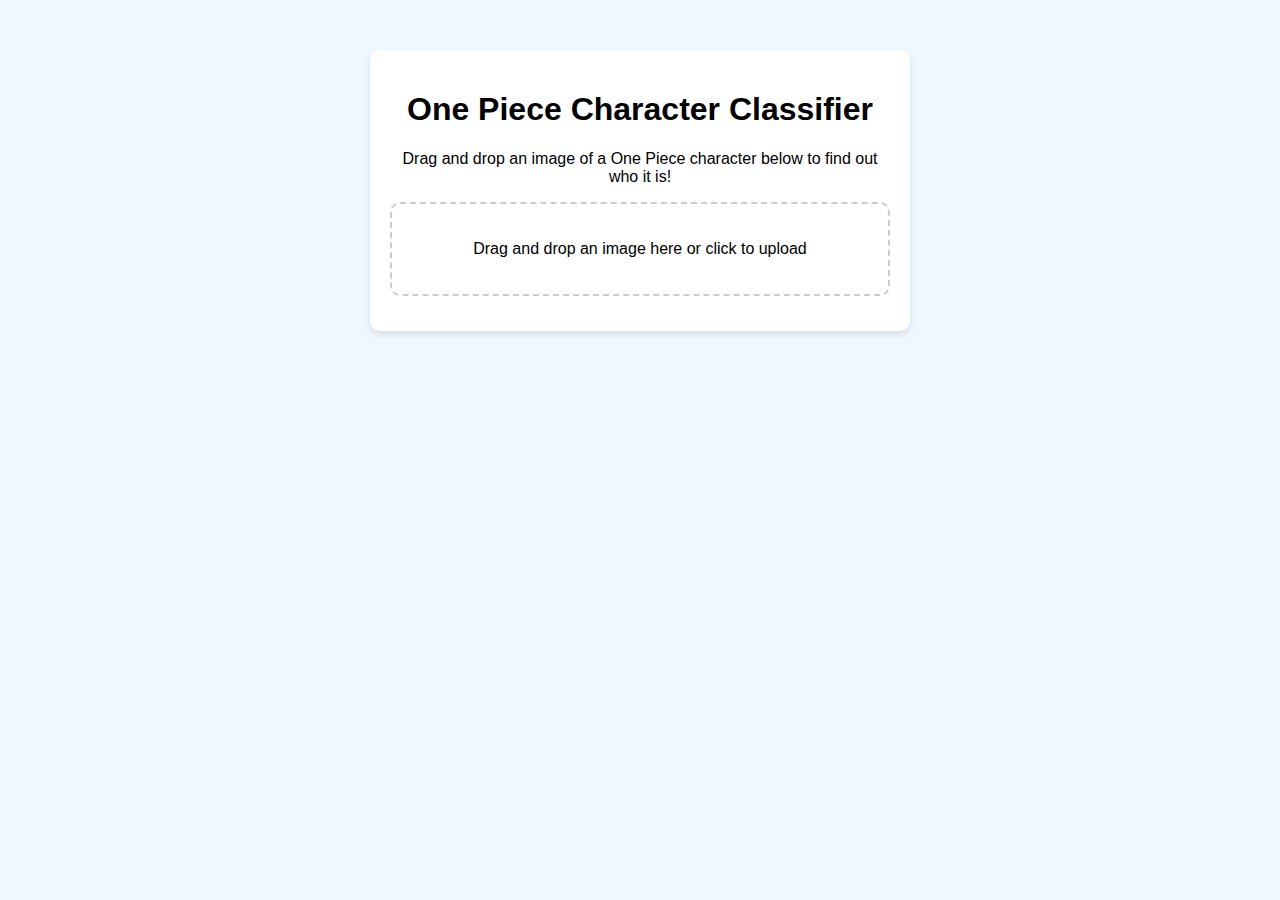
==== index.html @ 579c067e "Working on GUI" ====
<!DOCTYPE html>
<html lang="en">
<head>
    <meta charset="UTF-8">
    <meta name="viewport" content="width=device-width, initial-scale=1.0">
    <title>One Piece Character Classifier</title>
    <link rel="stylesheet" href="style.css">
</head>
<body>
    <div class="container">
        <h1>One Piece Character Classifier</h1>
        <p>Drag and drop an image of a One Piece character below to find out who it is!</p>
        
        <!-- Drag-and-Drop Area -->
        <div id="drop-area">
            <p>Drag and drop an image here or click to upload</p>
            <input type="file" id="file-input" accept="image/*" hidden>
        </div>

        <!-- Preview Image -->
        <img id="preview" alt="Image Preview" style="display:none;">

        <!-- Result -->
        <div id="result"></div>
    </div>
    
    <!-- JavaScript -->
    <script src="app.js"></script>
</body>
</html>
---- style.css ----
/* style.css */
body {
    font-family: Arial, sans-serif;
    text-align: center;
    background-color: #f0f8ff;
    margin: 0;
    padding: 0;
}

.container {
    margin: 50px auto;
    max-width: 500px;
    padding: 20px;
    background-color: #fff;
    box-shadow: 0px 4px 6px rgba(0, 0, 0, 0.1);
    border-radius: 10px;
}

#drop-area {
    border: 2px dashed #ccc;
    border-radius: 10px;
    padding: 20px;
    cursor: pointer;
    transition: 0.2s;
}

#drop-area:hover {
    background-color: #f9f9f9;
    border-color: #666;
}

#preview {
    margin-top: 10px;
    max-width: 100%;
    border-radius: 5px;
}

#result {
    margin-top: 15px;
    font-size: 18px;
    color: #333;
}
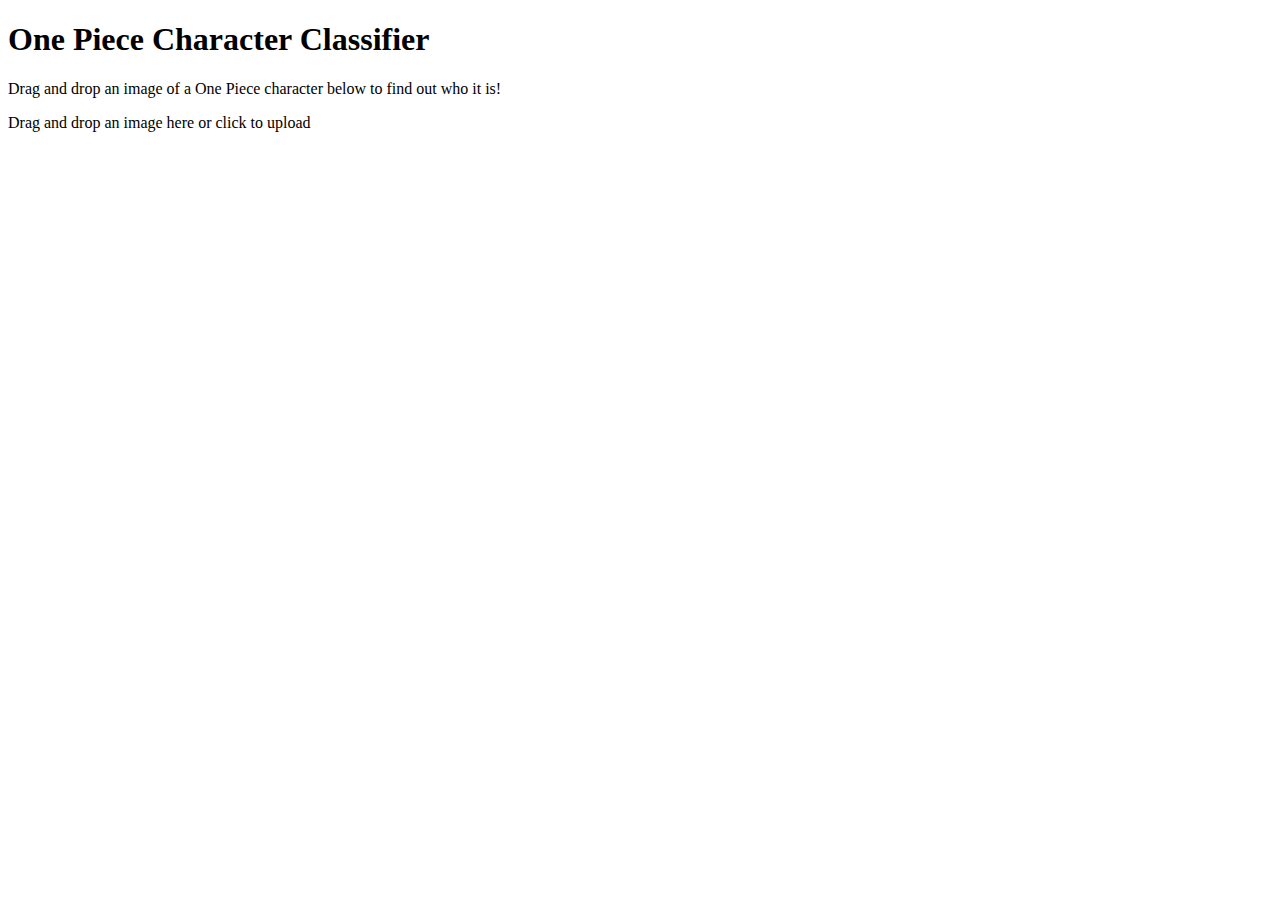
==== commit 350610d4: "Testing Flask App" ====
--- a/index.html
+++ b/index.html
@@ -4,7 +4,7 @@
     <meta charset="UTF-8">
     <meta name="viewport" content="width=device-width, initial-scale=1.0">
     <title>One Piece Character Classifier</title>
-    <link rel="stylesheet" href="style.css">
+    <link rel="stylesheet" href="static/style.css">
 </head>
 <body>
     <div class="container">
@@ -24,7 +24,6 @@
         <div id="result"></div>
     </div>
     
-    <!-- JavaScript -->
-    <script src="app.js"></script>
+    <script src="static/app.js"></script>
 </body>
 </html>
